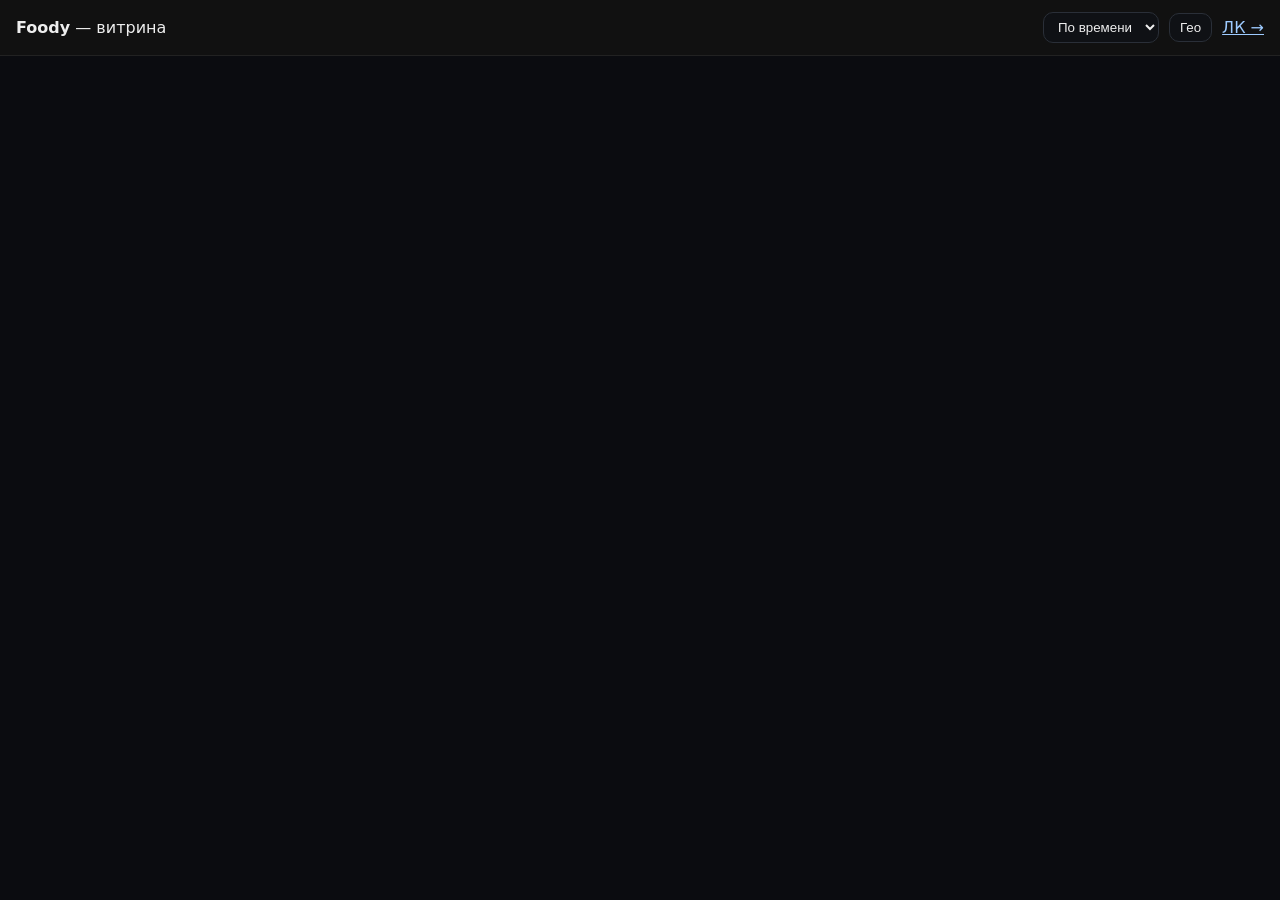
==== web/web/buyer/index.html @ 7177c916 "Add files via upload" ====
<!doctype html><meta charset="utf-8"><meta name="viewport" content="width=device-width, initial-scale=1">
<title>Foody — Витрина</title><script src="/config.js"></script>
<style>
 body{font-family:Inter,system-ui,Arial,sans-serif;margin:0;background:#0b0c10;color:#eee}
 header{padding:12px 16px;background:#111;border-bottom:1px solid #222;display:flex;gap:10px;align-items:center}
 .wrap{max-width:960px;margin:0 auto;padding:16px}
 .grid{display:grid;grid-template-columns:repeat(auto-fill,minmax(260px,1fr));gap:14px}
 .card{background:#14161a;border:1px solid #1f232a;border-radius:14px;padding:14px}
 .title{font-weight:600;margin:0 0 6px}
 .price{font-size:18px;margin:8px 0}
 .strike{opacity:.6;text-decoration:line-through;margin-left:8px;font-size:14px}
 .badge{display:inline-block;padding:4px 8px;border-radius:10px;background:#1f3b2e;color:#8ee59b;font-weight:600;font-size:12px;margin-left:8px}
 .sub{opacity:.7;font-size:12px} .empty{opacity:.7;padding:40px 0;text-align:center}
 .toolbar{display:flex;gap:10px;margin-left:auto;align-items:center}
 button,select{background:#0f1115;border:1px solid #2a2f38;color:#eee;border-radius:10px;padding:6px 10px}
 .photo{width:100%;height:140px;background:#0f1115;border:1px solid #2a2f38;border-radius:10px;object-fit:cover;margin-bottom:8px}
 .modal{position:fixed;inset:0;background:rgba(0,0,0,.7);display:none;align-items:center;justify-content:center}
 .modal > div{background:#14161a;border:1px solid #1f232a;border-radius:14px;padding:16px;max-width:320px}
</style>
<header>
  <div><b>Foody</b> — витрина</div>
  <div class="toolbar">
    <select id="sort">
      <option value="expiry">По времени</option>
      <option value="price">По цене</option>
      <option value="new">Новинки</option>
      <option value="distance">Ближе</option>
    </select>
    <button id="geoBtn">Гео</button>
    <a href="/web/merchant/" style="color:#9ecbff">ЛК →</a>
  </div>
</header>
<div class="wrap">
  <div id="list" class="grid"></div>
  <div id="empty" class="empty" style="display:none">Пока нет активных офферов</div>
</div>
<div id="modal" class="modal"><div><div id="qrwrap"></div><div id="codetxt" style="margin-top:8px;opacity:.8"></div><div style="margin-top:10px;text-align:right"><button id="closeModal">Закрыть</button></div></div></div>
<script>
const API=(window.foodyApi||'').replace(/\/$/,'');
let GEO=null;
function money(c){return (c/100).toLocaleString('ru-RU',{style:'currency',currency:'RUB'})}
function esc(s){return (s||'').replace(/[&<>]/g,m=>({'&':'&amp;','<':'&lt;','>':'&gt;'}[m]))}
async function fetchOffers(){
  const params=new URLSearchParams(); params.set('sort', $('sort').value);
  if(GEO){ params.set('lat', GEO.lat); params.set('lon', GEO.lon); }
  const r=await fetch(API+'/api/v1/offers?'+params.toString()); const data=await r.json();
  render(data||[]);
}
function $(id){return document.getElementById(id)}
function card(it){
  const price=money(it.price_cents_effective ?? it.price_cents);
  const orig=it.original_price_cents ? '<span class="strike">'+money(it.original_price_cents)+'</span>' : '';
  const badge=it.timer_step ? '<span class="badge">'+it.timer_step+'</span>' : '';
  const expires=it.expires_at ? new Date(it.expires_at).toLocaleTimeString('ru-RU',{hour:'2-digit',minute:'2-digit'}) : '—';
  const dist=it.distance_km!=null ? ` • ${it.distance_km.toFixed(1)} км` : '';
  const img = it.photo_url ? `<img class="photo" src="${esc(it.photo_url)}" alt="">` : '';
  const el=document.createElement('div'); el.className='card';
  el.innerHTML = img + `<div class="title">${esc(it.title||'Без названия')}</div>
    <div class="price">${price}${orig}${badge}</div>
    <div class="sub">До: ${esc(expires)} • Остаток: ${it.qty_left ?? 0}${dist}</div>
    <div style="margin-top:10px"><button data-id="${it.id}" class="reserve">Забронировать</button></div>`;
  el.querySelector('.reserve').onclick = async ()=>{
    try{
      const r = await fetch(API+'/api/v1/reservations', {method:'POST', headers:{'Content-Type':'application/json'}, body: JSON.stringify({offer_id: it.id})});
      const data = await r.json(); if(!r.ok) throw new Error(data.detail||'Ошибка');
      const img='data:image/png;base64,'+data.qrcode_png_base64;
      $('qrwrap').innerHTML='<img src="'+img+'" style="width:240px;height:240px;display:block;margin:auto">';
      $('codetxt').textContent='Код: '+data.code;
      $('modal').style.display='flex';
    }catch(e){ alert('Не удалось забронировать: '+e.message); }
  };
  return el;
}
function render(items){
  const list=$('list'), empty=$('empty'); list.innerHTML='';
  if(!items.length){ empty.style.display='block'; return; } empty.style.display='none';
  for(const it of items){ list.appendChild(card(it)); }
}
$('sort').onchange=fetchOffers;
$('geoBtn').onclick=()=>{
  if(navigator.geolocation){
    navigator.geolocation.getCurrentPosition(pos=>{ GEO={lat: pos.coords.latitude, lon: pos.coords.longitude}; fetchOffers(); }, ()=>alert('Не удалось получить геопозицию'));
  } else { alert('Геолокация не поддерживается'); }
};
$('closeModal').onclick=()=>{ $('modal').style.display='none'; };
fetchOffers();
</script>
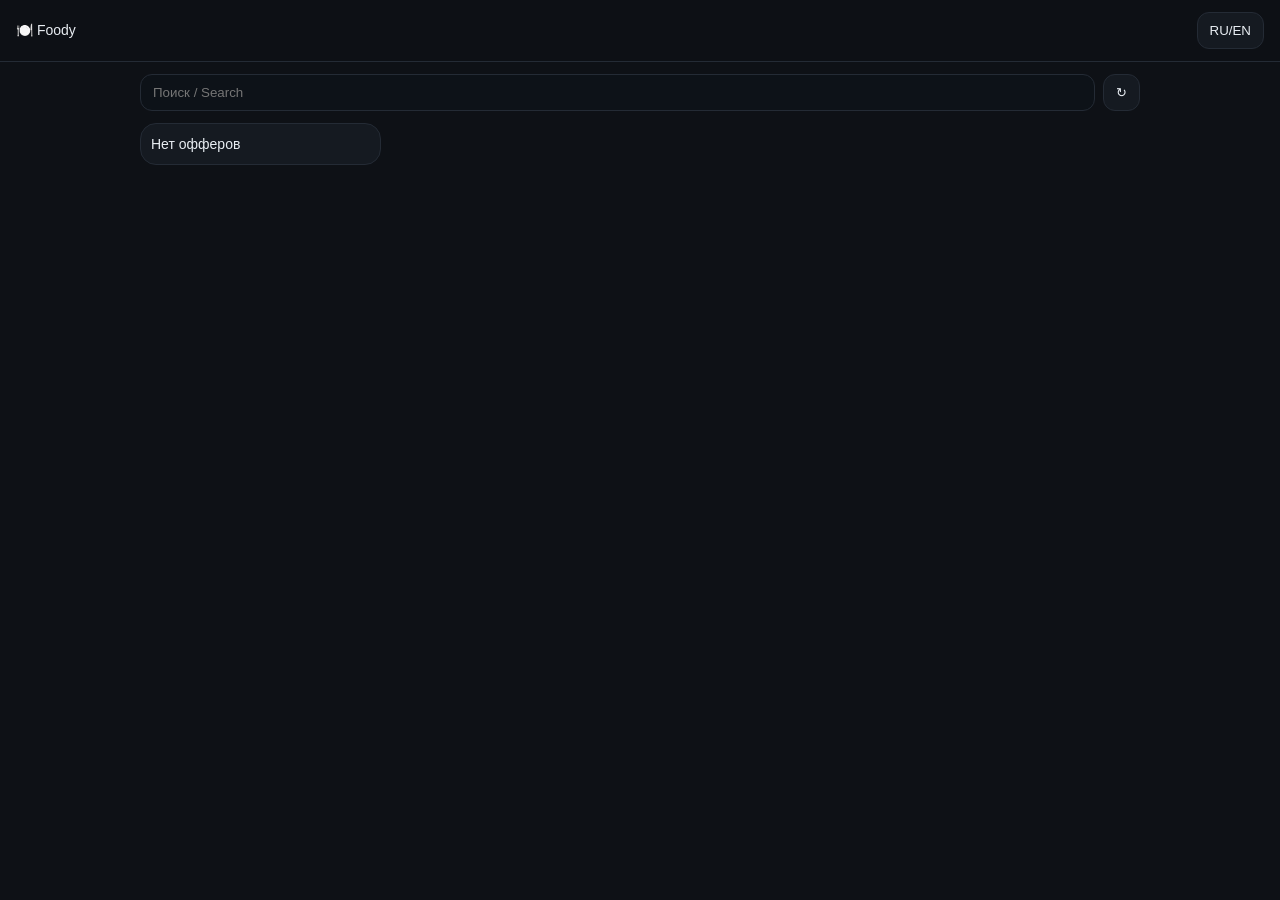
==== commit dbb5cf3d: "Add files via upload" ====
--- a/web/web/buyer/index.html
+++ b/web/web/buyer/index.html
@@ -1,87 +1,44 @@
-<!doctype html><meta charset="utf-8"><meta name="viewport" content="width=device-width, initial-scale=1">
-<title>Foody — Витрина</title><script src="/config.js"></script>
-<style>
- body{font-family:Inter,system-ui,Arial,sans-serif;margin:0;background:#0b0c10;color:#eee}
- header{padding:12px 16px;background:#111;border-bottom:1px solid #222;display:flex;gap:10px;align-items:center}
- .wrap{max-width:960px;margin:0 auto;padding:16px}
- .grid{display:grid;grid-template-columns:repeat(auto-fill,minmax(260px,1fr));gap:14px}
- .card{background:#14161a;border:1px solid #1f232a;border-radius:14px;padding:14px}
- .title{font-weight:600;margin:0 0 6px}
- .price{font-size:18px;margin:8px 0}
- .strike{opacity:.6;text-decoration:line-through;margin-left:8px;font-size:14px}
- .badge{display:inline-block;padding:4px 8px;border-radius:10px;background:#1f3b2e;color:#8ee59b;font-weight:600;font-size:12px;margin-left:8px}
- .sub{opacity:.7;font-size:12px} .empty{opacity:.7;padding:40px 0;text-align:center}
- .toolbar{display:flex;gap:10px;margin-left:auto;align-items:center}
- button,select{background:#0f1115;border:1px solid #2a2f38;color:#eee;border-radius:10px;padding:6px 10px}
- .photo{width:100%;height:140px;background:#0f1115;border:1px solid #2a2f38;border-radius:10px;object-fit:cover;margin-bottom:8px}
- .modal{position:fixed;inset:0;background:rgba(0,0,0,.7);display:none;align-items:center;justify-content:center}
- .modal > div{background:#14161a;border:1px solid #1f232a;border-radius:14px;padding:16px;max-width:320px}
-</style>
-<header>
-  <div><b>Foody</b> — витрина</div>
-  <div class="toolbar">
-    <select id="sort">
-      <option value="expiry">По времени</option>
-      <option value="price">По цене</option>
-      <option value="new">Новинки</option>
-      <option value="distance">Ближе</option>
-    </select>
-    <button id="geoBtn">Гео</button>
-    <a href="/web/merchant/" style="color:#9ecbff">ЛК →</a>
+<!DOCTYPE html>
+<html lang="ru">
+<head>
+  <meta charset="utf-8" />
+  <meta name="viewport" content="width=device-width, initial-scale=1" />
+  <title>Foody · Витрина</title>
+  <link rel="stylesheet" href="./style.css" />
+  <script defer src="/config.js"></script>
+  <script defer src="./app.js"></script>
+</head>
+<body>
+  <header class="hdr">
+    <div class="left">🍽️ Foody</div>
+    <div class="right"><button id="langBtn" class="btn ghost">RU/EN</button></div>
+  </header>
+  <main class="container">
+    <div class="filters">
+      <input id="q" placeholder="Поиск / Search" />
+      <button id="refresh" class="btn">↻</button>
+    </div>
+    <div id="grid" class="grid"></div>
+  </main>
+  <div id="sheet" class="sheet hidden">
+    <div class="sheet__dialog">
+      <div class="sheet__header">
+        <div class="sheet__title" id="sTitle">—</div>
+        <button class="sheet__close" id="sheetClose">×</button>
+      </div>
+      <div class="sheet__body">
+        <img id="sImg" alt="preview" />
+        <div class="meta">
+          <div id="sPrice" class="price">—</div>
+          <div id="sOld" class="old">—</div>
+          <div id="sQty" class="qty">—</div>
+          <div id="sExp" class="exp">—</div>
+        </div>
+        <div id="sDesc" class="desc">—</div>
+        <div class="actions"><button id="reserveBtn" class="btn primary">Забронировать</button></div>
+      </div>
+    </div>
   </div>
-</header>
-<div class="wrap">
-  <div id="list" class="grid"></div>
-  <div id="empty" class="empty" style="display:none">Пока нет активных офферов</div>
-</div>
-<div id="modal" class="modal"><div><div id="qrwrap"></div><div id="codetxt" style="margin-top:8px;opacity:.8"></div><div style="margin-top:10px;text-align:right"><button id="closeModal">Закрыть</button></div></div></div>
-<script>
-const API=(window.foodyApi||'').replace(/\/$/,'');
-let GEO=null;
-function money(c){return (c/100).toLocaleString('ru-RU',{style:'currency',currency:'RUB'})}
-function esc(s){return (s||'').replace(/[&<>]/g,m=>({'&':'&amp;','<':'&lt;','>':'&gt;'}[m]))}
-async function fetchOffers(){
-  const params=new URLSearchParams(); params.set('sort', $('sort').value);
-  if(GEO){ params.set('lat', GEO.lat); params.set('lon', GEO.lon); }
-  const r=await fetch(API+'/api/v1/offers?'+params.toString()); const data=await r.json();
-  render(data||[]);
-}
-function $(id){return document.getElementById(id)}
-function card(it){
-  const price=money(it.price_cents_effective ?? it.price_cents);
-  const orig=it.original_price_cents ? '<span class="strike">'+money(it.original_price_cents)+'</span>' : '';
-  const badge=it.timer_step ? '<span class="badge">'+it.timer_step+'</span>' : '';
-  const expires=it.expires_at ? new Date(it.expires_at).toLocaleTimeString('ru-RU',{hour:'2-digit',minute:'2-digit'}) : '—';
-  const dist=it.distance_km!=null ? ` • ${it.distance_km.toFixed(1)} км` : '';
-  const img = it.photo_url ? `<img class="photo" src="${esc(it.photo_url)}" alt="">` : '';
-  const el=document.createElement('div'); el.className='card';
-  el.innerHTML = img + `<div class="title">${esc(it.title||'Без названия')}</div>
-    <div class="price">${price}${orig}${badge}</div>
-    <div class="sub">До: ${esc(expires)} • Остаток: ${it.qty_left ?? 0}${dist}</div>
-    <div style="margin-top:10px"><button data-id="${it.id}" class="reserve">Забронировать</button></div>`;
-  el.querySelector('.reserve').onclick = async ()=>{
-    try{
-      const r = await fetch(API+'/api/v1/reservations', {method:'POST', headers:{'Content-Type':'application/json'}, body: JSON.stringify({offer_id: it.id})});
-      const data = await r.json(); if(!r.ok) throw new Error(data.detail||'Ошибка');
-      const img='data:image/png;base64,'+data.qrcode_png_base64;
-      $('qrwrap').innerHTML='<img src="'+img+'" style="width:240px;height:240px;display:block;margin:auto">';
-      $('codetxt').textContent='Код: '+data.code;
-      $('modal').style.display='flex';
-    }catch(e){ alert('Не удалось забронировать: '+e.message); }
-  };
-  return el;
-}
-function render(items){
-  const list=$('list'), empty=$('empty'); list.innerHTML='';
-  if(!items.length){ empty.style.display='block'; return; } empty.style.display='none';
-  for(const it of items){ list.appendChild(card(it)); }
-}
-$('sort').onchange=fetchOffers;
-$('geoBtn').onclick=()=>{
-  if(navigator.geolocation){
-    navigator.geolocation.getCurrentPosition(pos=>{ GEO={lat: pos.coords.latitude, lon: pos.coords.longitude}; fetchOffers(); }, ()=>alert('Не удалось получить геопозицию'));
-  } else { alert('Геолокация не поддерживается'); }
-};
-$('closeModal').onclick=()=>{ $('modal').style.display='none'; };
-fetchOffers();
-</script>
+  <div id="toast"></div>
+</body>
+</html>
--- a/web/web/buyer/style.css
+++ b/web/web/buyer/style.css
@@ -0,0 +1,29 @@
+:root{--bg:#0e1116;--card:#151a21;--text:#e8edf2;--sub:#9aa7b5;--border:#242b35;--brand:#61d39f;--brand2:#4ab5f1}
+:root[data-theme=light]{--bg:#f3f5f7;--card:#fff;--text:#0d1117;--sub:#5b6774;--border:#e6ebf0;--brand:#25a774;--brand2:#2aa3f4}
+html,body{height:100%;background:var(--bg);color:var(--text);font:14px/1.45 -apple-system,BlinkMacSystemFont,Segoe UI,Roboto,Inter,Arial}
+body{margin:0}
+.hdr{position:sticky;top:0;display:flex;justify-content:space-between;align-items:center;padding:12px 16px;background:rgba(14,17,22,.8);backdrop-filter:blur(10px);border-bottom:1px solid var(--border)}
+.container{width:min(1000px,96%);margin:12px auto}
+.filters{display:flex;gap:8px}
+input{background:#0d1218;color:var(--text);border:1px solid var(--border);border-radius:12px;padding:10px 12px;flex:1}
+.btn{border:1px solid var(--border);border-radius:12px;background:#151a21;color:var(--text);padding:10px 12px;cursor:pointer}
+.btn.primary{background:linear-gradient(90deg,var(--brand),var(--brand2));color:#0b0f15;border:0;font-weight:700}
+.grid{display:grid;grid-template-columns:repeat(auto-fill,minmax(220px,1fr));gap:12px;margin-top:12px}
+.card{background:var(--card);border:1px solid var(--border);border-radius:16px;overflow:hidden}
+.card img{width:100%;height:140px;object-fit:cover;background:#0d1218}
+.card .p{padding:10px}
+.price{font-weight:800}
+.old{color:var(--sub);text-decoration:line-through}
+.badge{display:inline-block;padding:2px 6px;border:1px solid var(--border);border-radius:8px;color:var(--sub);font-size:12px;margin-left:6px}
+.sheet{position:fixed;inset:0;background:rgba(0,0,0,.45);display:grid;place-items:center;z-index:40}
+.sheet.hidden{display:none}
+.sheet__dialog{width:min(760px,96%);background:var(--card);border:1px solid var(--border);border-radius:16px}
+.sheet__header{display:flex;justify-content:space-between;align-items:center;padding:10px 12px;border-bottom:1px solid var(--border)}
+.sheet__title{font-weight:700}
+.sheet__close{border:0;background:transparent;color:var(--text);font-size:20px;cursor:pointer}
+.sheet__body{padding:12px}
+.sheet img{width:100%;height:220px;object-fit:cover;border-radius:12px;border:1px solid var(--border)}
+.meta{display:flex;gap:12px;margin-top:8px}
+.desc{color:var(--sub);margin-top:8px}
+#toast{position:fixed;right:12px;bottom:16px;display:grid;gap:8px}
+.toast{background:#10161d;border:1px solid var(--border);border-left:6px solid var(--brand2);padding:10px 12px;border-radius:12px}
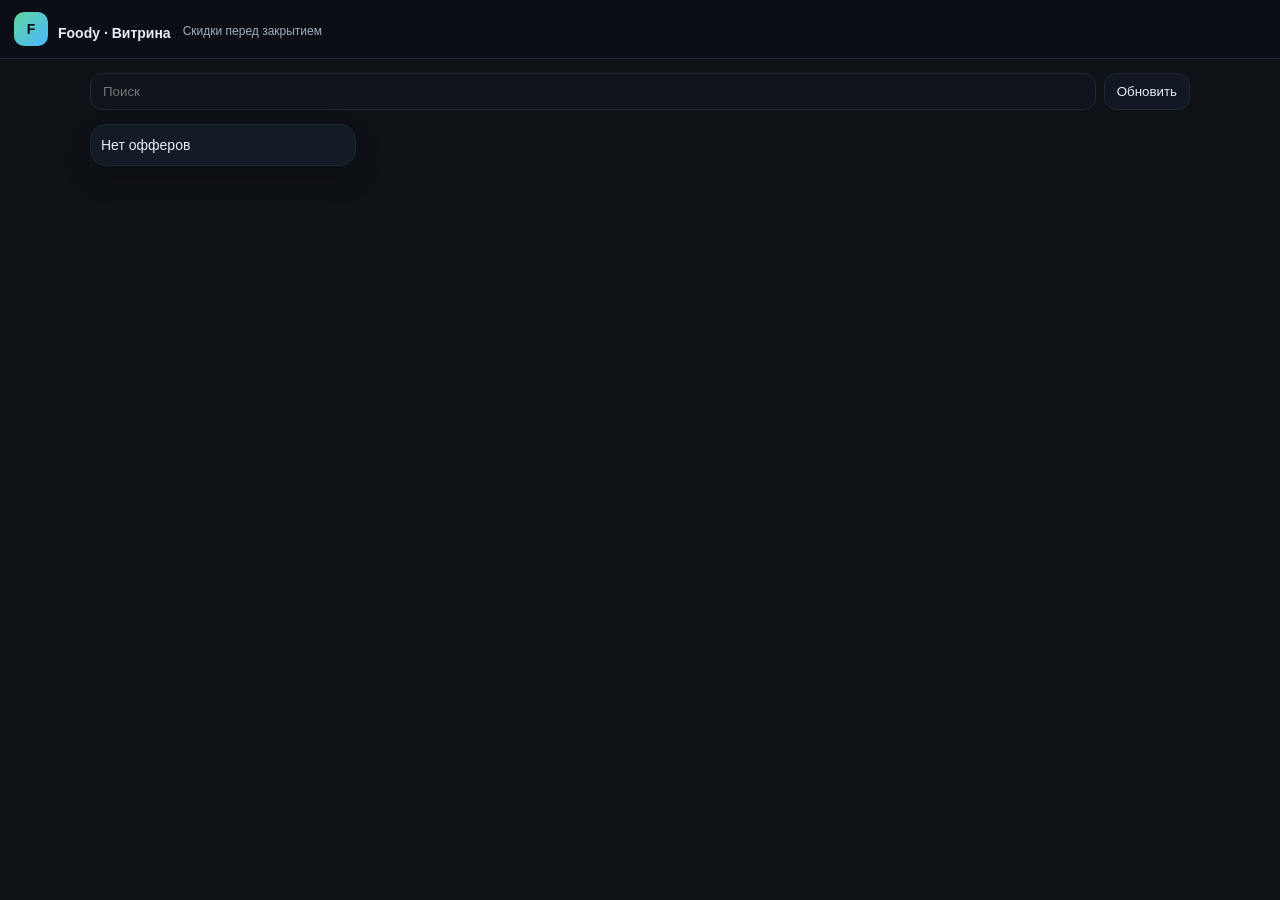
==== commit c278c2a1: "Add files via upload" ====
--- a/web/web/buyer/index.html
+++ b/web/web/buyer/index.html
@@ -9,25 +9,34 @@
   <script defer src="./app.js"></script>
 </head>
 <body>
-  <header class="hdr">
-    <div class="left">🍽️ Foody</div>
-    <div class="right"><button id="langBtn" class="btn ghost">RU/EN</button></div>
-  </header>
-  <main class="container">
-    <div class="filters">
-      <input id="q" placeholder="Поиск / Search" />
-      <button id="refresh" class="btn">↻</button>
-    </div>
-    <div id="grid" class="grid"></div>
-  </main>
+  <div class="tg-shell">
+    <header class="tg-appbar">
+      <div class="tg-appbar__left">
+        <div class="avatar">F</div>
+        <div class="meta">
+          <div class="title">Foody · Витрина</div>
+          <div class="subtitle">Скидки перед закрытием</div>
+        </div>
+      </div>
+    </header>
+
+    <main class="tg-content">
+      <div class="toolbar">
+        <input id="q" class="search" placeholder="Поиск" />
+        <button id="refresh" class="btn">Обновить</button>
+      </div>
+      <div id="grid" class="grid"></div>
+    </main>
+  </div>
+
   <div id="sheet" class="sheet hidden">
     <div class="sheet__dialog">
-      <div class="sheet__header">
-        <div class="sheet__title" id="sTitle">—</div>
-        <button class="sheet__close" id="sheetClose">×</button>
+      <div class="sheet__h">
+        <div class="sheet__t" id="sTitle">—</div>
+        <button class="sheet__x" id="sheetClose">×</button>
       </div>
-      <div class="sheet__body">
-        <img id="sImg" alt="preview" />
+      <div class="sheet__b">
+        <img id="sImg" alt="" />
         <div class="meta">
           <div id="sPrice" class="price">—</div>
           <div id="sOld" class="old">—</div>
@@ -39,6 +48,7 @@
       </div>
     </div>
   </div>
+
   <div id="toast"></div>
 </body>
-</html>+</html>
--- a/web/web/buyer/style.css
+++ b/web/web/buyer/style.css
@@ -1,29 +1,36 @@
-:root{--bg:#0e1116;--card:#151a21;--text:#e8edf2;--sub:#9aa7b5;--border:#242b35;--brand:#61d39f;--brand2:#4ab5f1}
-:root[data-theme=light]{--bg:#f3f5f7;--card:#fff;--text:#0d1117;--sub:#5b6774;--border:#e6ebf0;--brand:#25a774;--brand2:#2aa3f4}
-html,body{height:100%;background:var(--bg);color:var(--text);font:14px/1.45 -apple-system,BlinkMacSystemFont,Segoe UI,Roboto,Inter,Arial}
-body{margin:0}
-.hdr{position:sticky;top:0;display:flex;justify-content:space-between;align-items:center;padding:12px 16px;background:rgba(14,17,22,.8);backdrop-filter:blur(10px);border-bottom:1px solid var(--border)}
-.container{width:min(1000px,96%);margin:12px auto}
-.filters{display:flex;gap:8px}
-input{background:#0d1218;color:var(--text);border:1px solid var(--border);border-radius:12px;padding:10px 12px;flex:1}
-.btn{border:1px solid var(--border);border-radius:12px;background:#151a21;color:var(--text);padding:10px 12px;cursor:pointer}
-.btn.primary{background:linear-gradient(90deg,var(--brand),var(--brand2));color:#0b0f15;border:0;font-weight:700}
-.grid{display:grid;grid-template-columns:repeat(auto-fill,minmax(220px,1fr));gap:12px;margin-top:12px}
-.card{background:var(--card);border:1px solid var(--border);border-radius:16px;overflow:hidden}
+:root{
+  --bg:#0e1116;--card:#131b24;--text:#e6edf3;--sub:#9fb0bf;--brd:#1f2833;--accent:#60d39f;--accent2:#49b8ff;
+}
+:root[data-theme=light]{
+  --bg:#f5f7fa;--card:#ffffff;--text:#0d1117;--sub:#566272;--brd:#e6edf3;--accent:#2fb07b;--accent2:#2ca2ff;
+}
+html,body{height:100%;margin:0;background:var(--bg);color:var(--text);font:14px/1.45 -apple-system,BlinkMacSystemFont,Inter,Segoe UI,Roboto,Arial}
+.tg-appbar{position:sticky;top:0;z-index:10;display:flex;justify-content:space-between;align-items:center;padding:12px 14px;background:rgba(12,16,22,.74);backdrop-filter:blur(12px);border-bottom:1px solid var(--brd)}
+.tg-appbar__left{display:flex;gap:10px;align-items:center}
+.avatar{width:34px;height:34px;border-radius:10px;display:grid;place-items:center;background:linear-gradient(135deg,var(--accent),var(--accent2));color:#0e1116;font-weight:800}
+.meta .title{font-weight:800}
+.meta .subtitle{color:var(--sub);font-size:12px}
+.tg-content{width:min(1100px,96%);margin:14px auto;display:grid;gap:14px}
+.toolbar{display:flex;gap:8px}
+.search{flex:1;background:#0f141c;color:var(--text);border:1px solid var(--brd);border-radius:12px;padding:10px 12px}
+.btn{border:1px solid var(--brd);border-radius:12px;background:#121821;color:var(--text);padding:10px 12px;cursor:pointer}
+.btn.primary{background:linear-gradient(90deg,var(--accent),var(--accent2));border:0;color:#0b0f15;font-weight:800}
+.grid{display:grid;grid-template-columns:repeat(auto-fill,minmax(220px,1fr));gap:12px}
+.card{background:var(--card);border:1px solid var(--brd);border-radius:16px;overflow:hidden;box-shadow:0 12px 30px rgba(0,0,0,.15)}
 .card img{width:100%;height:140px;object-fit:cover;background:#0d1218}
 .card .p{padding:10px}
 .price{font-weight:800}
 .old{color:var(--sub);text-decoration:line-through}
-.badge{display:inline-block;padding:2px 6px;border:1px solid var(--border);border-radius:8px;color:var(--sub);font-size:12px;margin-left:6px}
+.badge{display:inline-block;padding:2px 6px;border:1px solid var(--brd);border-radius:999px;color:var(--sub);font-size:12px;margin-left:6px}
 .sheet{position:fixed;inset:0;background:rgba(0,0,0,.45);display:grid;place-items:center;z-index:40}
 .sheet.hidden{display:none}
-.sheet__dialog{width:min(760px,96%);background:var(--card);border:1px solid var(--border);border-radius:16px}
-.sheet__header{display:flex;justify-content:space-between;align-items:center;padding:10px 12px;border-bottom:1px solid var(--border)}
-.sheet__title{font-weight:700}
-.sheet__close{border:0;background:transparent;color:var(--text);font-size:20px;cursor:pointer}
-.sheet__body{padding:12px}
-.sheet img{width:100%;height:220px;object-fit:cover;border-radius:12px;border:1px solid var(--border)}
+.sheet__dialog{width:min(760px,96%);background:var(--card);border:1px solid var(--brd);border-radius:16px;box-shadow:0 12px 40px rgba(0,0,0,.25)}
+.sheet__h{display:flex;justify-content:space-between;align-items:center;padding:10px 12px;border-bottom:1px solid var(--brd)}
+.sheet__t{font-weight:800}
+.sheet__x{border:0;background:transparent;color:var(--text);font-size:20px;cursor:pointer}
+.sheet__b{padding:12px}
+.sheet img{width:100%;height:220px;object-fit:cover;border-radius:12px;border:1px solid var(--brd)}
 .meta{display:flex;gap:12px;margin-top:8px}
 .desc{color:var(--sub);margin-top:8px}
-#toast{position:fixed;right:12px;bottom:16px;display:grid;gap:8px}
-.toast{background:#10161d;border:1px solid var(--border);border-left:6px solid var(--brand2);padding:10px 12px;border-radius:12px}
+#toast{position:fixed;right:12px;bottom:16px;display:grid;gap:8px;z-index:60}
+.toast{background:#0f141c;border:1px solid var(--brd);border-left:6px solid var(--accent2);padding:10px 12px;border-radius:12px}
